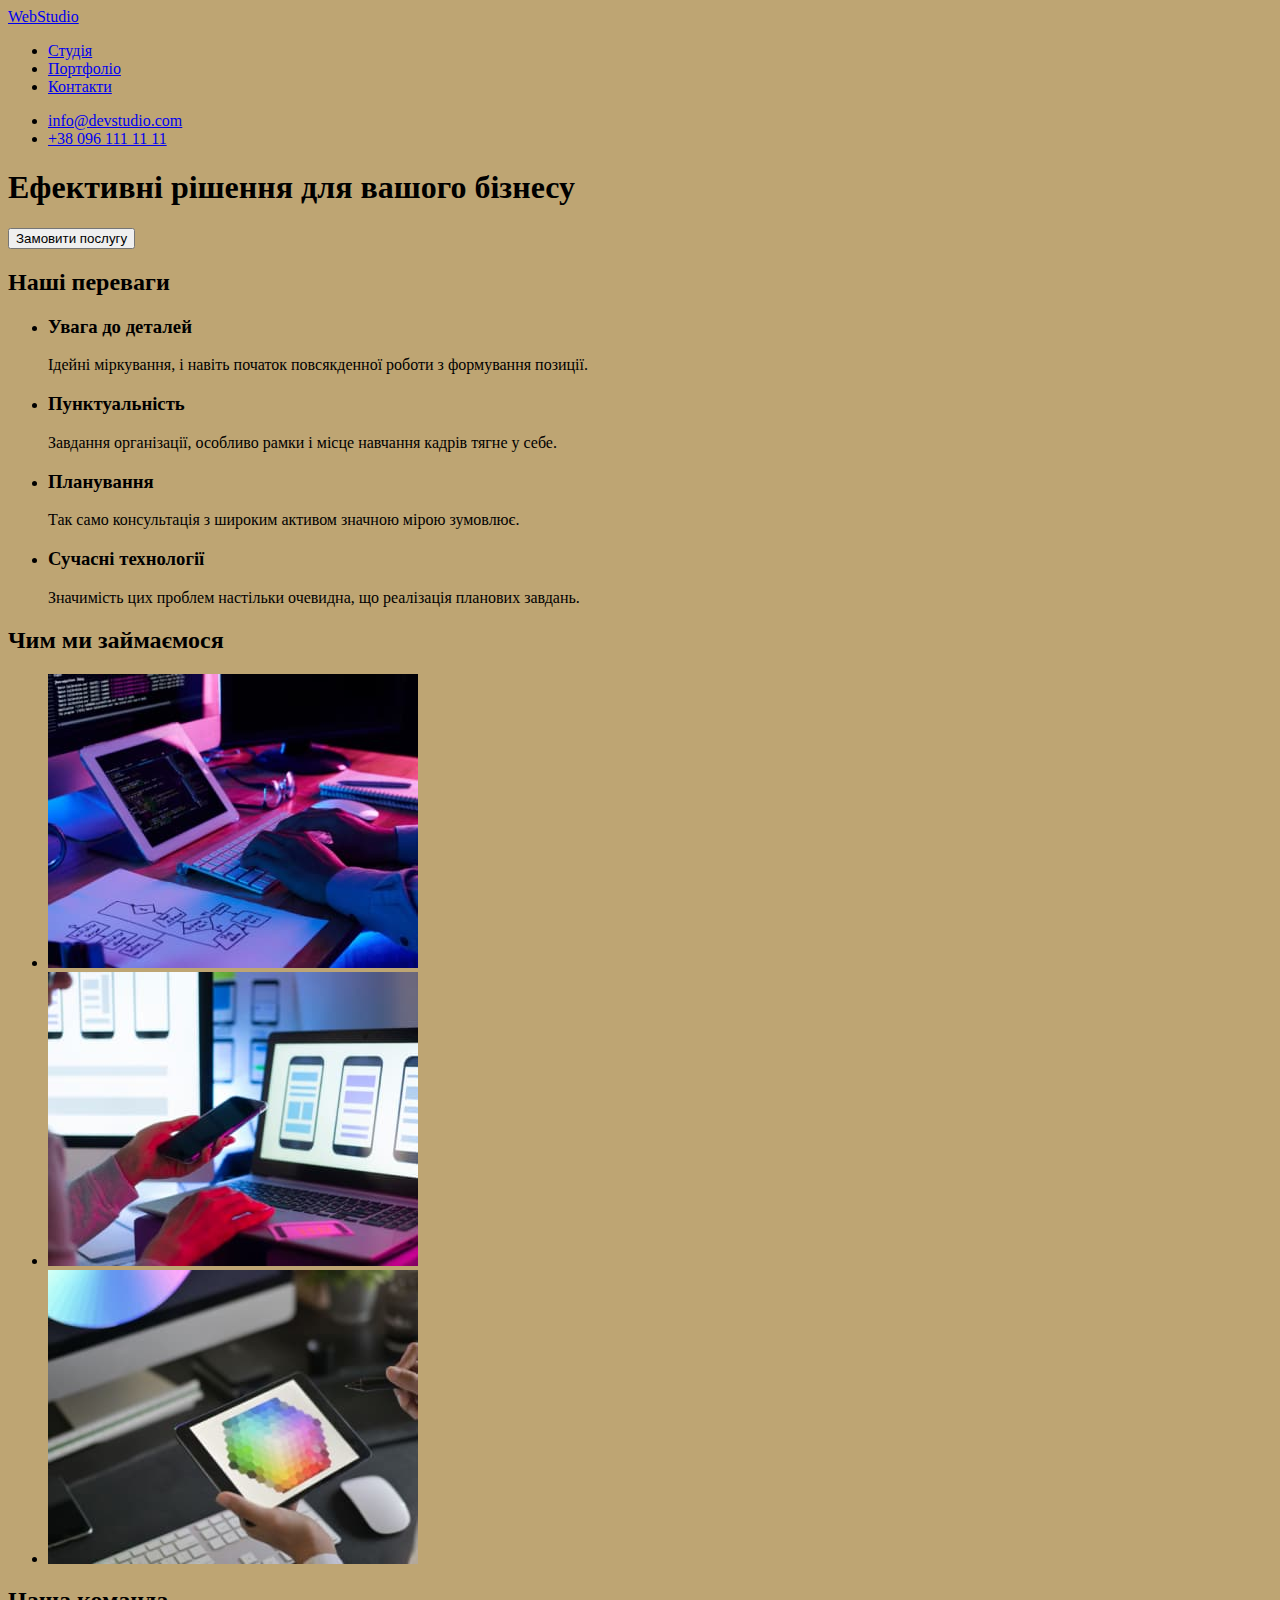
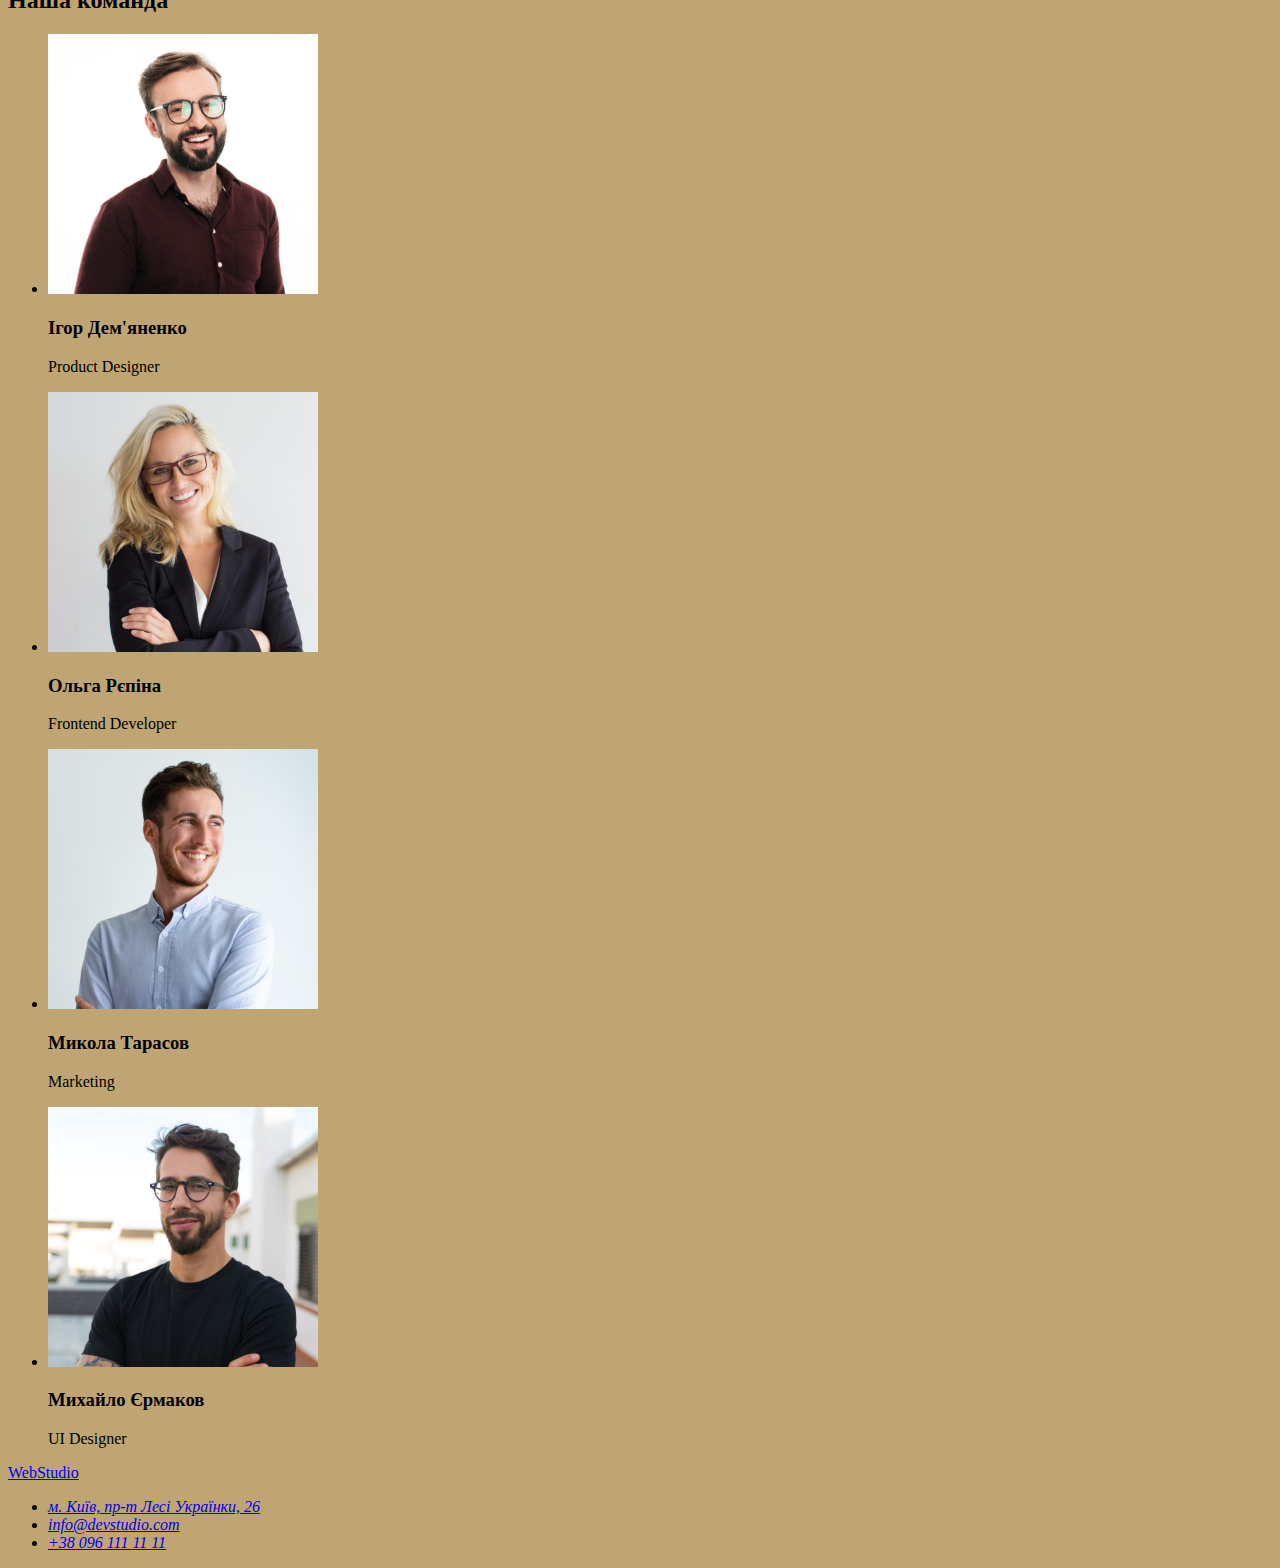
==== index.html @ 080f21dd "03/10/2022" ====
<!DOCTYPE html>
<html lang="uk">
  <head>
    <meta charset="UTF-8" />
    <meta http-equiv="X-UA-Compatible" content="IE=edge" />
    <meta name="viewport" content="width=, initial-scale=1.0" />
    <title>Web Studio (Version 2.1)</title>
    <link rel="stylesheet" href="./CSS/styles.css" />
  </head>
  <body>
    <!-- Шапка -->
    <header class="header">
      <a href="./index.html" class="logo" lang="en">WebStudio</a>
      <nav>
        <ul>
          <li><a class="logo" href="./index.html">Студія</a></li>
          <li><a href="./portfolio.html">Портфоліо</a></li>
          <li><a href="#">Контакти</a></li>
        </ul>
      </nav>
      <ul>
        <li><a href="mailto:info@devstudio.com">info@devstudio.com</a></li>
        <li><a href="tel:+380961111111">+38 096 111 11 11</a></li>
      </ul>
    </header>
    <!-- Основное содержание -->
    <main>
      <section>
        <h1>Ефективні рішення для вашого бізнесу</h1>
        <button type="button">Замовити послугу</button>
      </section>
      <section>
        <h2>Наші переваги</h2>
        <ul>
          <li>
            <h3>Увага до деталей</h3>
            <p>
              Ідейні міркування, і навіть початок повсякденної роботи з
              формування позиції.
            </p>
          </li>
          <li>
            <h3>Пунктуальність</h3>
            <p>
              Завдання організації, особливо рамки і місце навчання кадрів тягне
              у себе.
            </p>
          </li>
          <li>
            <h3>Планування</h3>
            <p>
              Так само консультація з широким активом значною мірою зумовлює.
            </p>
          </li>
          <li>
            <h3>Сучасні технології</h3>
            <p>
              Значимість цих проблем настільки очевидна, що реалізація планових
              завдань.
            </p>
          </li>
        </ul>
      </section>
      <section>
        <h2>Чим ми займаємося</h2>
        <ul>
          <li>
            <img
              src="./images/box1.jpg"
              alt="чувак створює програму на компі"
              width="370"
            />
          </li>
          <li>
            <img
              src="./images/box2.jpg"
              alt="на моніторі відображені варіанти зовнішнього виду мобільного додатку"
              width="370"
            />
          </li>
          <li>
            <img
              src="./images/box3.jpg"
              alt="дизайнер вибірає колір з палітри кольорів"
              width="370"
            />
          </li>
        </ul>
      </section>
      <section>
        <h2>Наша команда</h2>
        <ul>
          <li>
            <img
              src="./images/sotrudnik1.jpg"
              alt="чоловік в окулярах в коричневій сорочці"
              width="270"
            />
            <h3>Ігор Дем'яненко</h3>
            <p>Product Designer</p>
          </li>

          <li>
            <img
              src="./images/sotrudnik2.jpg"
              alt="білява жінка усміхається"
              width="270"
            />
            <h3>Ольга Рєпіна</h3>
            <p>Frontend Developer</p>
          </li>
          <li>
            <img
              src="./images/sotrudnik3.jpg"
              alt="чоловік в блакитній сорочці усміхається"
              width="270"
            />
            <h3>Микола Тарасов</h3>
            <p>Marketing</p>
          </li>
          <li>
            <img
              src="./images/sotrudnik4.jpg"
              alt="чоловік в окулярах в чорній футболці усміхається"
              width="270"
            />
            <h3>Михайло Єрмаков</h3>
            <p>UI Designer</p>
          </li>
        </ul>
      </section>
    </main>
    <!-- Нижняя часть -->
    <footer>
      <a lang="en" href="/index.html">WebStudio</a>
      <address>
        <ul>
          <li>
            <a
              href="https://goo.gl/maps/CPtrU1FHBa2aNyZL9"
              target="_blank"
              rel="noopener noreferrer nofollow"
              >м. Київ, пр-т Лесі Українки, 26</a
            >
          </li>
          <li><a href="mailto:info@devstudio.com">info@devstudio.com</a></li>
          <li><a href="tel:+380961111111">+38 096 111 11 11</a></li>
        </ul>
      </address>
    </footer>
  </body>
</html>
---- CSS/styles.css ----
body {
  background-color: rgb(190, 165, 115);
}
logo {
  color: rgb(246, 115, 21);
}
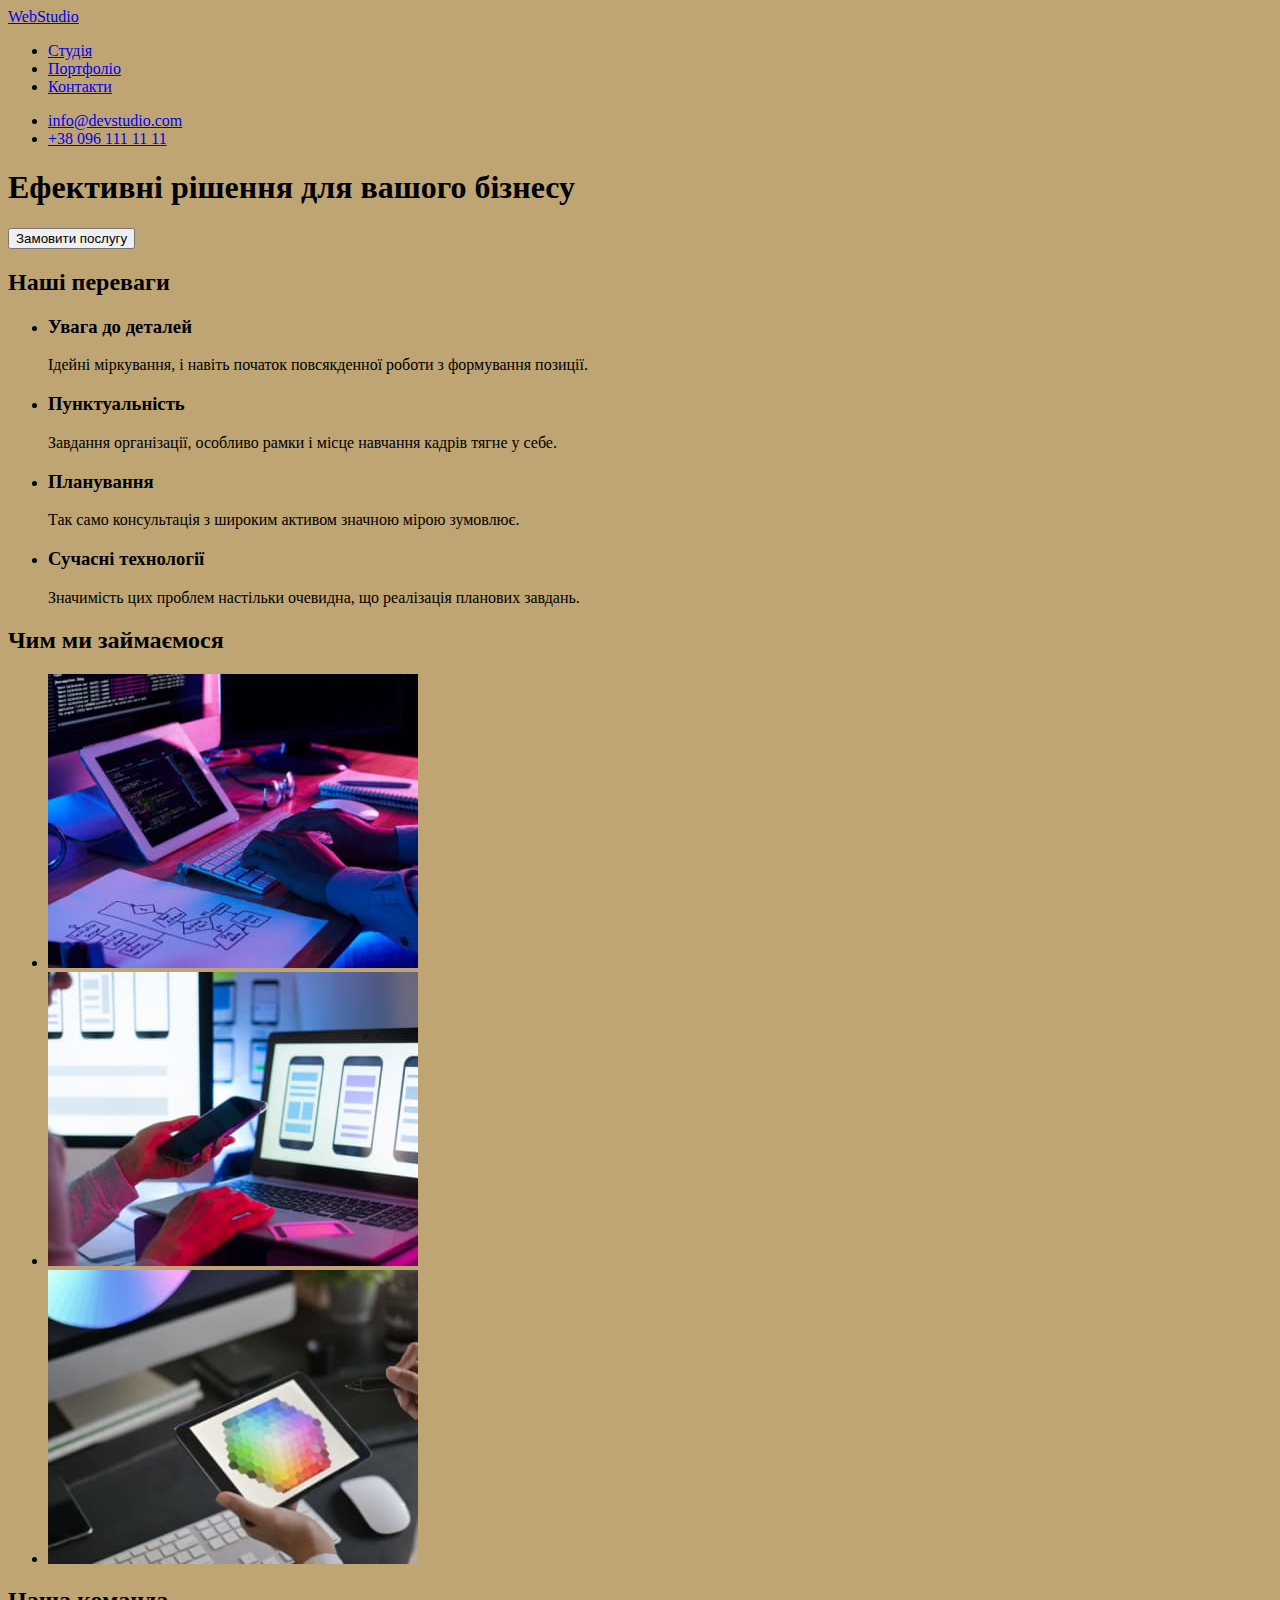
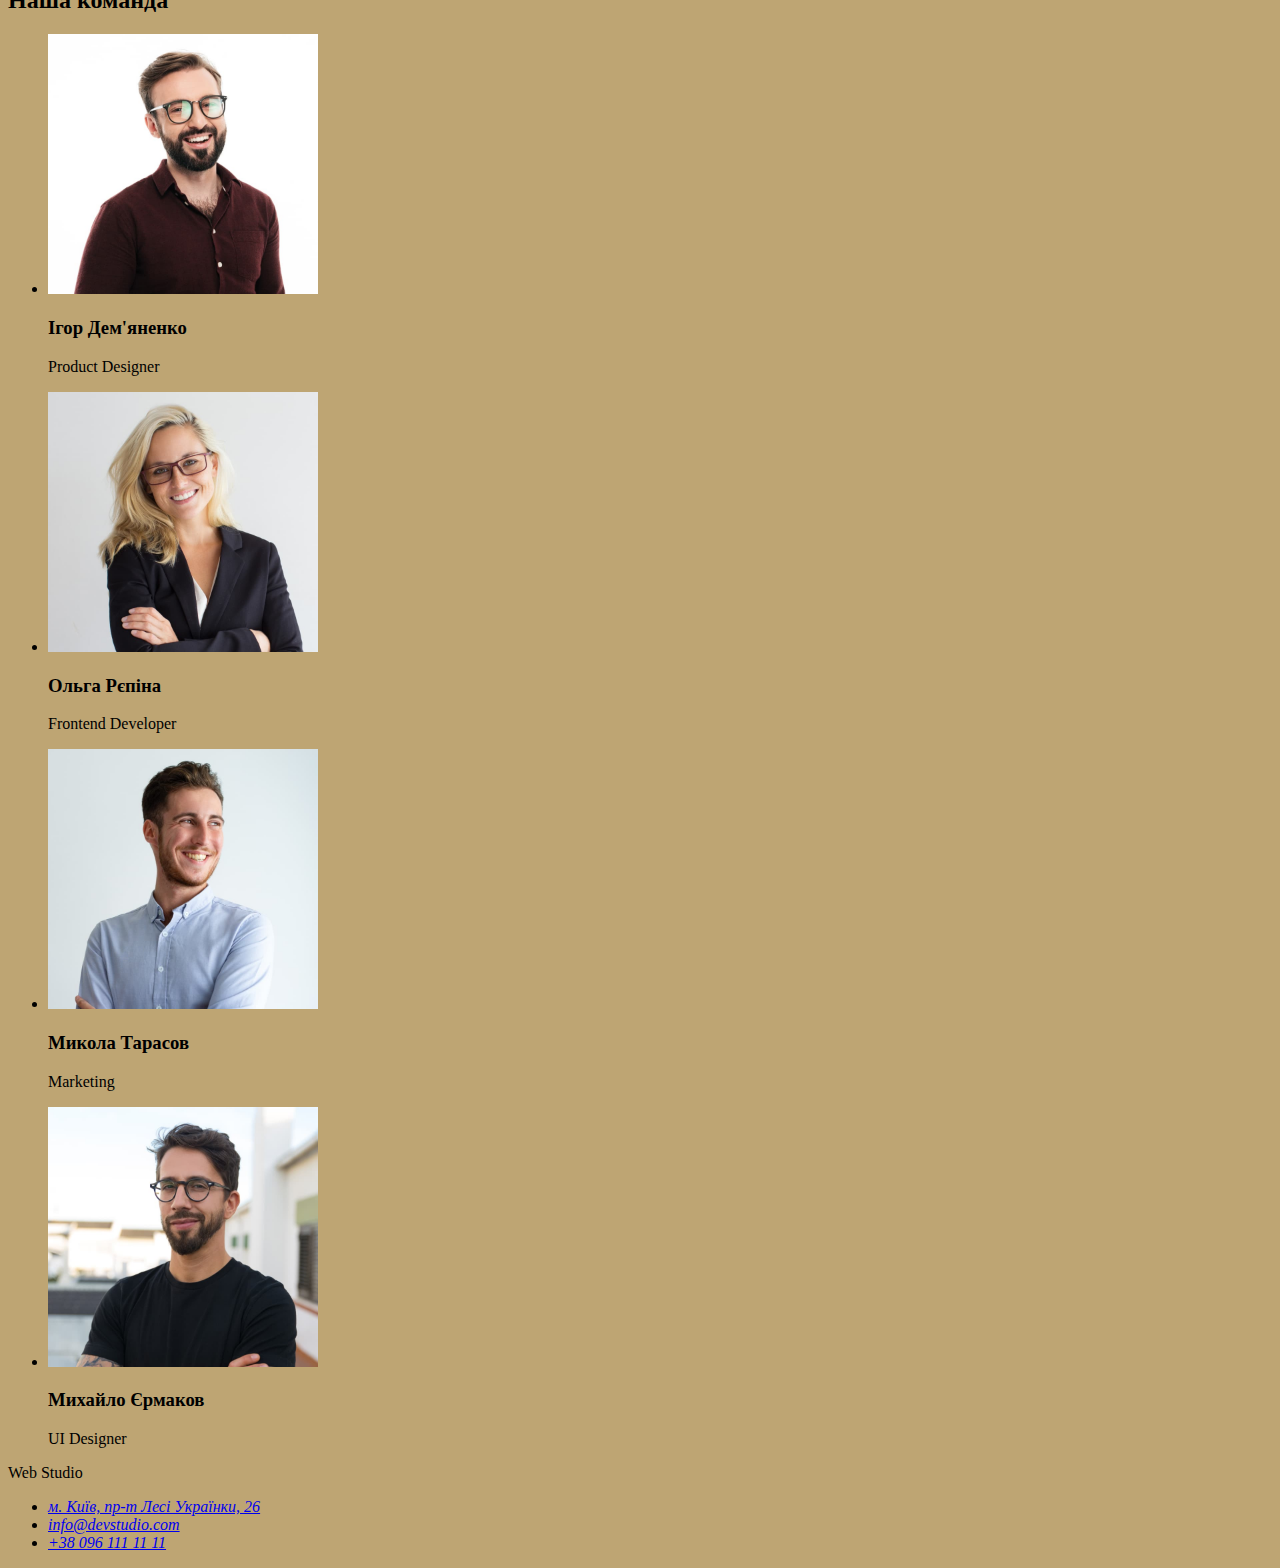
==== commit 1f294edf: "04/10/22" ====
--- a/index.html
+++ b/index.html
@@ -7,77 +7,89 @@
     <title>Web Studio (Version 2.1)</title>
     <link rel="stylesheet" href="./CSS/styles.css" />
   </head>
-  <body>
+  <body class="site-body">
     <!-- Шапка -->
     <header class="header">
-      <a href="./index.html" class="logo" lang="en">WebStudio</a>
-      <nav>
-        <ul>
-          <li><a class="logo" href="./index.html">Студія</a></li>
-          <li><a href="./portfolio.html">Портфоліо</a></li>
-          <li><a href="#">Контакти</a></li>
+      <a class="header-logo" href="./index.html" lang="en">
+        <span class="header-logo-half">Web</span>Studio</a
+      >
+      <nav class="header-navigation">
+        <ul class="header-pages-list">
+          <li class="header-studio-page">
+            <a class="header-studio-link" href="./index.html">Студія</a>
+          </li>
+          <li class="header-portfolio-page">
+            <a class="header-studio-link" href="./portfolio.html">Портфоліо</a>
+          </li>
+          <li class="header-contacts-page"><a class="header-studio-link" href="#">Контакти</a></li>
         </ul>
       </nav>
-      <ul>
-        <li><a href="mailto:info@devstudio.com">info@devstudio.com</a></li>
-        <li><a href="tel:+380961111111">+38 096 111 11 11</a></li>
+      <ul class="header-contacts">
+        <li class="header-contacts-list">
+          <a class="header-mail" href="mailto:info@devstudio.com"
+            >info@devstudio.com</a
+          >
+        </li>
+        <li class="header-contacts-list">
+          <a class="header-phone" href="tel:+380961111111">+38 096 111 11 11</a>
+        </li>
       </ul>
     </header>
     <!-- Основное содержание -->
     <main>
-      <section>
-        <h1>Ефективні рішення для вашого бізнесу</h1>
-        <button type="button">Замовити послугу</button>
+      <section class="hero">
+        <h1 class="hero-title">Ефективні рішення для вашого бізнесу</h1>
+        <button class="hero-button" type="button">Замовити послугу</button>
       </section>
-      <section>
-        <h2>Наші переваги</h2>
-        <ul>
-          <li>
-            <h3>Увага до деталей</h3>
-            <p>
+      <section class="advantages">
+        <h2 class="advantages-title">Наші переваги</h2>
+        <ul class="advantages-list">
+          <li class="advantages-item">
+            <h3 class="advantage">Увага до деталей</h3>
+            <p class="advantage-description">
               Ідейні міркування, і навіть початок повсякденної роботи з
               формування позиції.
             </p>
           </li>
           <li>
-            <h3>Пунктуальність</h3>
-            <p>
+            <h3 class="advantage">Пунктуальність</h3>
+            <p class="advantage-description">
               Завдання організації, особливо рамки і місце навчання кадрів тягне
               у себе.
             </p>
           </li>
           <li>
-            <h3>Планування</h3>
-            <p>
+            <h3 class="advantage">Планування</h3>
+            <p class="advantage-description">
               Так само консультація з широким активом значною мірою зумовлює.
             </p>
           </li>
           <li>
-            <h3>Сучасні технології</h3>
-            <p>
+            <h3 class="advantage">Сучасні технології</h3>
+            <p class="advantage-description">
               Значимість цих проблем настільки очевидна, що реалізація планових
               завдань.
             </p>
           </li>
         </ul>
       </section>
-      <section>
-        <h2>Чим ми займаємося</h2>
-        <ul>
-          <li>
+      <section class="specialization">
+        <h2 class="specialization-title">Чим ми займаємося</h2>
+        <ul class="specialization-list">
+          <li class="specialization-item">
             <img
               src="./images/box1.jpg"
               alt="чувак створює програму на компі"
               width="370"
             />
           </li>
-          <li>
+          <li class="specialization-item">
             <img
               src="./images/box2.jpg"
               alt="на моніторі відображені варіанти зовнішнього виду мобільного додатку"
               width="370"
             />
-          </li>
+          </li class="specialization-item">
           <li>
             <img
               src="./images/box3.jpg"
@@ -87,64 +99,64 @@
           </li>
         </ul>
       </section>
-      <section>
-        <h2>Наша команда</h2>
-        <ul>
-          <li>
+      <section class="team">
+        <h2 class="team-title">Наша команда</h2>
+        <ul class="team-list">
+          <li class="team-member">
             <img
               src="./images/sotrudnik1.jpg"
               alt="чоловік в окулярах в коричневій сорочці"
               width="270"
             />
-            <h3>Ігор Дем'яненко</h3>
-            <p>Product Designer</p>
+            <h3 class="team-member-name">Ігор Дем'яненко</h3>
+            <p class="team-member-position">Product Designer</p>
           </li>
 
-          <li>
+          <li class="team-member">
             <img
               src="./images/sotrudnik2.jpg"
               alt="білява жінка усміхається"
               width="270"
             />
-            <h3>Ольга Рєпіна</h3>
-            <p>Frontend Developer</p>
+            <h3 class="team-member-name">Ольга Рєпіна</h3>
+            <p class="team-member-position">Frontend Developer</p>
           </li>
-          <li>
+          <li class="team-member">
             <img
               src="./images/sotrudnik3.jpg"
               alt="чоловік в блакитній сорочці усміхається"
               width="270"
             />
-            <h3>Микола Тарасов</h3>
-            <p>Marketing</p>
+            <h3 class="team-member-name">Микола Тарасов</h3>
+            <p class="team-member-position">Marketing</p>
           </li>
-          <li>
+          <li class="team-member">
             <img
               src="./images/sotrudnik4.jpg"
               alt="чоловік в окулярах в чорній футболці усміхається"
               width="270"
             />
-            <h3>Михайло Єрмаков</h3>
-            <p>UI Designer</p>
+            <h3 class="team-member-name">Михайло Єрмаков</h3>
+            <p class="team-member-position">UI Designer</p>
           </li>
         </ul>
       </section>
     </main>
     <!-- Нижняя часть -->
-    <footer>
-      <a lang="en" href="/index.html">WebStudio</a>
-      <address>
-        <ul>
-          <li>
-            <a
+    <footer class="footer"
+      <a class="footer-logo" lang="en" href="/index.html"> <span class="footer-logo-half">Web</span> Studio</a>
+      <address class="footer-contacts">
+        <ul class="footer-contacts-list">
+          <li class="contacts-item-adress">
+            <a class="footer-adress"
               href="https://goo.gl/maps/CPtrU1FHBa2aNyZL9"
               target="_blank"
               rel="noopener noreferrer nofollow"
               >м. Київ, пр-т Лесі Українки, 26</a
             >
           </li>
-          <li><a href="mailto:info@devstudio.com">info@devstudio.com</a></li>
-          <li><a href="tel:+380961111111">+38 096 111 11 11</a></li>
+          <li class="contacts-item-mail"><a class="footer-mail" href="mailto:info@devstudio.com">info@devstudio.com</a></li>
+          <li class="contacts-item-phone"><a class="footer-phone" href="tel:+380961111111">+38 096 111 11 11</a></li>
         </ul>
       </address>
     </footer>
--- a/CSS/styles.css
+++ b/CSS/styles.css
@@ -1,6 +1,173 @@
 body {
   background-color: rgb(190, 165, 115);
 }
-logo {
-  color: rgb(246, 115, 21);
+
+/*------------- index.html------------ */
+
+.site-body {
 }
+.header {
+}
+.header-logo:focus {
+}
+.header-logo-half {
+}
+.header-navigation {
+}
+.header-pages-list {
+}
+.header-studio-page {
+}
+.header-studio-link:hover,
+.header-studio-link:focus {
+  color: rgb(32, 212, 22);
+}
+.header-portfolio-page {
+}
+.header-contacts-page {
+}
+.header-contacts {
+}
+.header-contacts-list {
+}
+.header-mail:hover,
+.header-mail:focus {
+  color: rgb(32, 212, 22);
+}
+.header-phone:hover,
+.header-phone:focus {
+  color: rgb(32, 212, 22);
+}
+.hero {
+}
+.hero-title {
+}
+.hero-button:hover,
+.hero-button:focus {
+  color: rgb(32, 212, 22);
+}
+.advantages {
+}
+.advantages-title {
+}
+.advantages-list {
+}
+.advantages-item {
+}
+.advantage {
+}
+.advantage-description {
+}
+.specialization {
+}
+.specialization-title {
+}
+.specialization-list {
+}
+.specialization-item {
+}
+.team {
+}
+.team-title {
+}
+.team-list {
+}
+.team-member {
+}
+.team-member-name {
+}
+.team-member-position {
+}
+.footer {
+}
+.footer-logo-half {
+}
+.footer-contacts {
+}
+.footer-contacts-list {
+}
+.contacts-item-adress {
+}
+.footer-adress:hover,
+.footer-adress:focus {
+  color: rgb(32, 212, 22);
+}
+.contacts-item-mail {
+}
+.footer-mail:hover,
+.footer-mail:focus {
+  color: rgb(32, 212, 22);
+}
+.contacts-item-phone {
+}
+.footer-phone:hover,
+.footer-phone:focus {
+  color: rgb(32, 212, 22);
+}
+
+/* ------portfolio-------- */
+
+.site-body {
+}
+.header-logo {
+}
+.header-logo-half {
+}
+.header-navigation {
+}
+.header-pages-list {
+}
+.header-studio-page {
+}
+.header-studio-link {
+}
+.header-portfolio-page {
+}
+.header-contacts-page {
+}
+.header-contacts {
+}
+.header-contacts-list {
+}
+.header-mail {
+}
+.header-phone {
+}
+.portfolio-title {
+}
+.portfolio {
+}
+.portfolio-list {
+}
+.portfolio-item-btn {
+}
+.portfolio-btn:hover,
+.portfolio-btn:focus {
+  color: rgb(32, 212, 22);
+}
+.portfolio-examples-list {
+}
+.portfolio-examples-item {
+}
+.porfolio-link:hover,
+.porfolio-link:focus {
+  color: rgb(32, 212, 22);
+}
+.portfolio-example-name {
+}
+.portfolio-example-product {
+}
+.footer {
+}
+.footer-logo-half {
+}
+.footer-contacts {
+}
+.footer-contacts-list {
+}
+.footer-contacts-adress {
+}
+.footer-contacts-mail {
+}
+.footer-contacts-phone {
+}
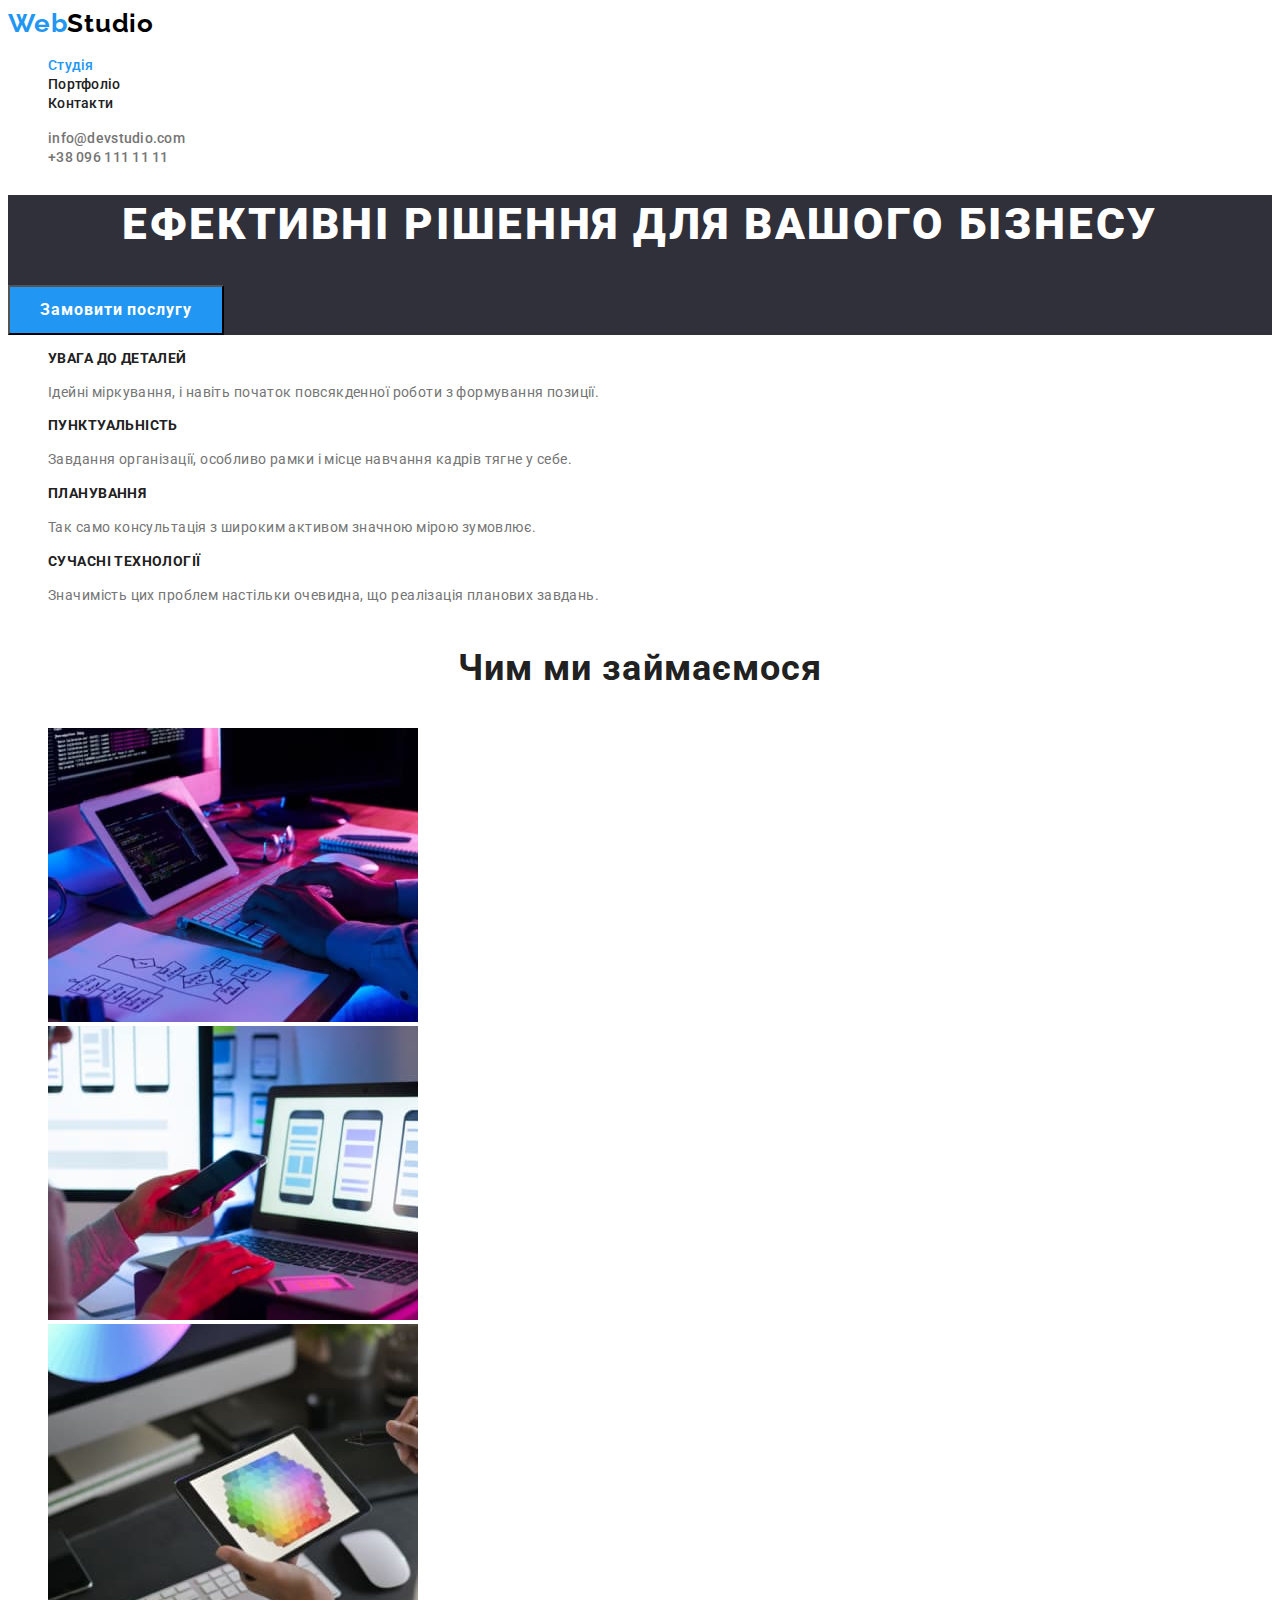
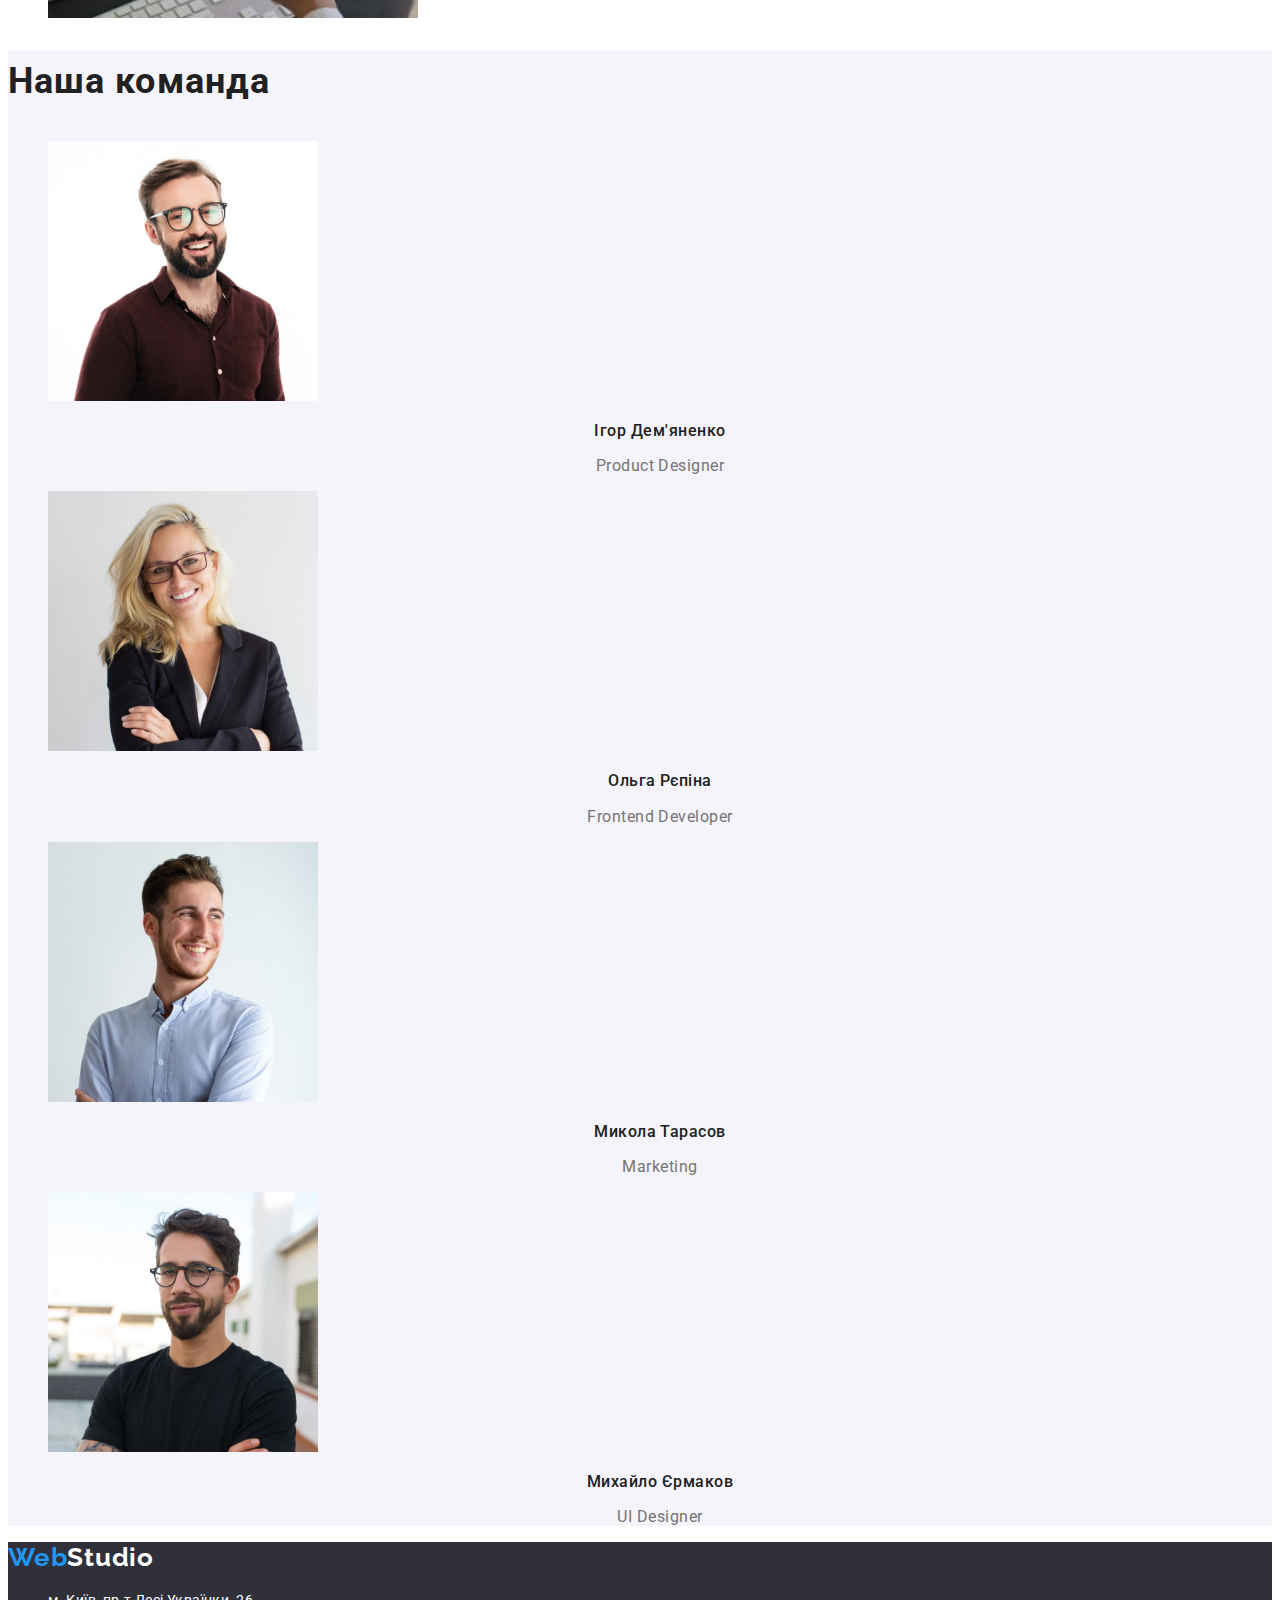
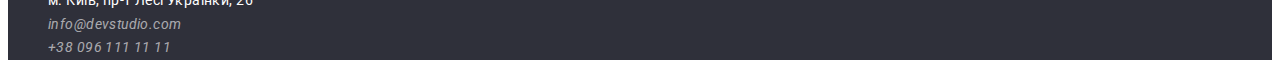
==== commit 28621b69: "Homework-2" ====
--- a/index.html
+++ b/index.html
@@ -5,45 +5,64 @@
     <meta http-equiv="X-UA-Compatible" content="IE=edge" />
     <meta name="viewport" content="width=, initial-scale=1.0" />
     <title>Web Studio (Version 2.1)</title>
+    <link rel="preconnect" href="https://fonts.googleapis.com" />
+    <link rel="preconnect" href="https://fonts.gstatic.com" crossorigin />
+    <link
+      href="https://fonts.googleapis.com/css2?family=Montserrat:wght@400;700&family=Raleway:wght@700&family=Roboto:wght@400;500;700;900&display=swap"
+      rel="stylesheet"
+    />
     <link rel="stylesheet" href="./CSS/styles.css" />
   </head>
   <body class="site-body">
-    <!-- Шапка -->
+    <!-- Header -->
+
     <header class="header">
-      <a class="header-logo" href="./index.html" lang="en">
+      <a class="header-logo underline-none" href="./index.html" lang="en">
         <span class="header-logo-half">Web</span>Studio</a
       >
       <nav class="header-navigation">
-        <ul class="header-pages-list">
+        <ul class="header-pages-list point-none">
           <li class="header-studio-page">
-            <a class="header-studio-link" href="./index.html">Студія</a>
+            <a
+              class="header-studio-link underline-none current"
+              href="./index.html"
+              >Студія</a
+            >
           </li>
           <li class="header-portfolio-page">
-            <a class="header-studio-link" href="./portfolio.html">Портфоліо</a>
+            <a class="header-studio-link underline-none" href="./portfolio.html"
+              >Портфоліо</a
+            >
           </li>
-          <li class="header-contacts-page"><a class="header-studio-link" href="#">Контакти</a></li>
+          <li class="header-contacts-page">
+            <a class="header-studio-link underline-none" href="#">Контакти</a>
+          </li>
         </ul>
       </nav>
-      <ul class="header-contacts">
+      <ul class="header-contacts point-none">
         <li class="header-contacts-list">
-          <a class="header-mail" href="mailto:info@devstudio.com"
+          <a class="header-mail underline-none" href="mailto:info@devstudio.com"
             >info@devstudio.com</a
           >
         </li>
         <li class="header-contacts-list">
-          <a class="header-phone" href="tel:+380961111111">+38 096 111 11 11</a>
+          <a class="header-phone underline-none" href="tel:+380961111111"
+            >+38 096 111 11 11</a
+          >
         </li>
       </ul>
     </header>
+
     <!-- Основное содержание -->
+
     <main>
       <section class="hero">
         <h1 class="hero-title">Ефективні рішення для вашого бізнесу</h1>
         <button class="hero-button" type="button">Замовити послугу</button>
       </section>
       <section class="advantages">
-        <h2 class="advantages-title">Наші переваги</h2>
-        <ul class="advantages-list">
+        <h2 class="advantages-title visually-hidden">Наші переваги</h2>
+        <ul class="advantages-list point-none">
           <li class="advantages-item">
             <h3 class="advantage">Увага до деталей</h3>
             <p class="advantage-description">
@@ -75,7 +94,7 @@
       </section>
       <section class="specialization">
         <h2 class="specialization-title">Чим ми займаємося</h2>
-        <ul class="specialization-list">
+        <ul class="specialization-list point-none">
           <li class="specialization-item">
             <img
               src="./images/box1.jpg"
@@ -89,8 +108,8 @@
               alt="на моніторі відображені варіанти зовнішнього виду мобільного додатку"
               width="370"
             />
-          </li class="specialization-item">
-          <li>
+          </li>
+          <li class="specialization-item">
             <img
               src="./images/box3.jpg"
               alt="дизайнер вибірає колір з палітри кольорів"
@@ -101,7 +120,7 @@
       </section>
       <section class="team">
         <h2 class="team-title">Наша команда</h2>
-        <ul class="team-list">
+        <ul class="team-list point-none">
           <li class="team-member">
             <img
               src="./images/sotrudnik1.jpg"
@@ -111,7 +130,6 @@
             <h3 class="team-member-name">Ігор Дем'яненко</h3>
             <p class="team-member-position">Product Designer</p>
           </li>
-
           <li class="team-member">
             <img
               src="./images/sotrudnik2.jpg"
@@ -142,21 +160,37 @@
         </ul>
       </section>
     </main>
-    <!-- Нижняя часть -->
-    <footer class="footer"
-      <a class="footer-logo" lang="en" href="/index.html"> <span class="footer-logo-half">Web</span> Studio</a>
+
+    <!-- Footer -->
+
+    <footer class="footer">
+      <a class="footer-logo underline-none" lang="en" href="/index.html">
+        <span class="footer-logo-half">Web</span>Studio</a
+      >
+
       <address class="footer-contacts">
-        <ul class="footer-contacts-list">
+        <ul class="footer-contacts-list point-none">
           <li class="contacts-item-adress">
-            <a class="footer-adress"
+            <a
+              class="footer-adress underline-none"
               href="https://goo.gl/maps/CPtrU1FHBa2aNyZL9"
               target="_blank"
               rel="noopener noreferrer nofollow"
               >м. Київ, пр-т Лесі Українки, 26</a
             >
           </li>
-          <li class="contacts-item-mail"><a class="footer-mail" href="mailto:info@devstudio.com">info@devstudio.com</a></li>
-          <li class="contacts-item-phone"><a class="footer-phone" href="tel:+380961111111">+38 096 111 11 11</a></li>
+          <li class="contacts-item-mail">
+            <a
+              class="footer-mail underline-none"
+              href="mailto:info@devstudio.com"
+              >info@devstudio.com</a
+            >
+          </li>
+          <li class="contacts-item-phone">
+            <a class="footer-phone underline-none" href="tel:+380961111111"
+              >+38 096 111 11 11</a
+            >
+          </li>
         </ul>
       </address>
     </footer>
--- a/CSS/styles.css
+++ b/CSS/styles.css
@@ -1,173 +1,257 @@
-body {
-  background-color: rgb(190, 165, 115);
-}
-
-/*------------- index.html------------ */
+:root {
+  --primary-text-color: #757575;
+  --secondary-text-color: #212121;
+  --white-color: #ffffff;
+  --black-color: #000000;
+  --background: #ffffff;
+  --background-hero-footer: #2f303a;
+  --accent-color: #2196f3;
+  --footer-color-contacts: rgba(255, 255, 255, 0.6);
+  --background-color-btn: #f5f4fa;
+}
+
+/*------------- studio.html------------ */
 
 .site-body {
-}
-.header {
-}
-.header-logo:focus {
-}
+  font-family: "Roboto", "sans-serif";
+  background-color: var(--background);
+  color: var(--primary-text-color);
+}
+
+.point-none {
+  list-style: none;
+}
+
+.underline-none {
+  text-decoration: none;
+}
+
+/* -------Header------- */
+
+.header-logo {
+  font-family: "Raleway";
+  font-weight: 700;
+  font-size: 26px;
+  line-height: 1.19;
+  letter-spacing: 0.03em;
+  color: var(--black-color);
+}
+
 .header-logo-half {
-}
-.header-navigation {
-}
-.header-pages-list {
-}
-.header-studio-page {
-}
+  color: var(--accent-color);
+}
+
+.header-studio-link {
+  font-weight: 500;
+  font-size: 14px;
+  line-height: 1.14;
+  letter-spacing: 0.02em;
+  color: var(--secondary-text-color);
+}
+
+.current {
+  color: var(--accent-color);
+}
+
 .header-studio-link:hover,
-.header-studio-link:focus {
-  color: rgb(32, 212, 22);
-}
-.header-portfolio-page {
-}
-.header-contacts-page {
-}
-.header-contacts {
-}
-.header-contacts-list {
-}
+.header-studio-link:focus,
 .header-mail:hover,
-.header-mail:focus {
-  color: rgb(32, 212, 22);
-}
+.header-mail:focus,
 .header-phone:hover,
 .header-phone:focus {
-  color: rgb(32, 212, 22);
-}
+  color: var(--accent-color);
+}
+.header-mail,
+.header-phone {
+  font-weight: 500;
+  font-size: 14px;
+  line-height: 1.14;
+  letter-spacing: 0.02em;
+  color: var(--primary-text-color);
+}
+
+/* ----------Основное содержание Студия-------- */
 .hero {
+  background-color: var(--background-hero-footer);
 }
 .hero-title {
-}
+  font-weight: 900;
+  font-size: 44px;
+  line-height: 1.36;
+  text-align: center;
+  letter-spacing: 0.06em;
+  text-transform: uppercase;
+  color: var(--white-color);
+}
+
+.hero-button {
+  width: 216px;
+  height: 50px;
+  background-color: var(--accent-color);
+  color: var(--white-color);
+  font-family: "Roboto";
+  font-style: normal;
+  font-weight: 700;
+  font-size: 16px;
+  line-height: 1.88;
+  text-align: center;
+  letter-spacing: 0.06em;
+}
+
 .hero-button:hover,
 .hero-button:focus {
-  color: rgb(32, 212, 22);
-}
-.advantages {
-}
-.advantages-title {
-}
-.advantages-list {
-}
-.advantages-item {
-}
+  cursor: help;
+}
+
+.visually-hidden {
+  position: absolute;
+  white-space: nowrap;
+  width: 1px;
+  height: 1px;
+  overflow: hidden;
+  border: 0;
+  padding: 0;
+  clip: rect(0 0 0 0);
+  clip-path: inset(50%);
+  margin: -1px;
+}
+
 .advantage {
+  font-weight: 700;
+  font-size: 14px;
+  line-height: 1.14;
+  letter-spacing: 0.03em;
+  text-transform: uppercase;
+  color: var(--secondary-text-color);
 }
 .advantage-description {
-}
-.specialization {
-}
+  font-size: 14px;
+  line-height: 1.7;
+  letter-spacing: 0.03em;
+}
+
 .specialization-title {
-}
-.specialization-list {
-}
-.specialization-item {
-}
+  font-size: 36px;
+  line-height: 1.67;
+  text-align: center;
+  letter-spacing: 0.03em;
+  color: var(--secondary-text-color);
+}
+
 .team {
-}
+  background-color: #f5f4fa;
+}
+
 .team-title {
-}
-.team-list {
-}
-.team-member {
-}
+  color: var(--secondary-text-color);
+  font-size: 36px;
+  line-height: 1.67;
+  letter-spacing: 0.03em;
+}
+
 .team-member-name {
+  font-weight: 500;
+  font-size: 16px;
+  line-height: 1.19;
+  text-align: center;
+  letter-spacing: 0.03em;
+  color: var(--secondary-text-color);
 }
 .team-member-position {
-}
+  font-weight: 400;
+  font-size: 16px;
+  line-height: 1.19;
+  font-style: 400;
+  text-align: center;
+  letter-spacing: 0.03em;
+}
+
 .footer {
-}
+  background-color: var(--background-hero-footer);
+}
+
+.footer-logo {
+  font-family: "Raleway";
+  font-weight: 700;
+  font-size: 26px;
+  line-height: 1.19;
+  letter-spacing: 0.03em;
+  color: var(--white-color);
+}
+
 .footer-logo-half {
-}
-.footer-contacts {
-}
-.footer-contacts-list {
-}
-.contacts-item-adress {
-}
+  color: var(--accent-color);
+}
+
+.footer-adress {
+  font-size: 14px;
+  font-style: normal;
+  line-height: 1.71;
+  letter-spacing: 0.03em;
+  color: var(--white-color);
+}
+
 .footer-adress:hover,
 .footer-adress:focus {
-  color: rgb(32, 212, 22);
-}
-.contacts-item-mail {
-}
+  color: var(--accent-color);
+}
+.footer-mail {
+  font-size: 14px;
+  line-height: 1.71;
+  letter-spacing: 0.03em;
+  color: var(--footer-color-contacts);
+}
+
 .footer-mail:hover,
 .footer-mail:focus {
-  color: rgb(32, 212, 22);
-}
-.contacts-item-phone {
+  color: var(--accent-color);
+}
+
+.footer-phone {
+  font-size: 14px;
+  line-height: 1.71;
+  letter-spacing: 0.03em;
+  color: var(--footer-color-contacts);
 }
 .footer-phone:hover,
 .footer-phone:focus {
-  color: rgb(32, 212, 22);
+  color: var(--accent-color);
 }
 
 /* ------portfolio-------- */
 
-.site-body {
-}
-.header-logo {
-}
-.header-logo-half {
-}
-.header-navigation {
-}
-.header-pages-list {
-}
-.header-studio-page {
-}
-.header-studio-link {
-}
-.header-portfolio-page {
-}
-.header-contacts-page {
-}
-.header-contacts {
-}
-.header-contacts-list {
-}
-.header-mail {
-}
-.header-phone {
-}
-.portfolio-title {
-}
-.portfolio {
-}
-.portfolio-list {
-}
-.portfolio-item-btn {
+.portfolio-btn {
+  background-color: var(--background-color-btn);
+  font-family: inherit;
+  font-style: normal;
+  font-weight: 500;
+  font-size: 16px;
+  line-height: 1.63;
+  letter-spacing: 0.03em;
+  color: var(--secondary-text-color);
+  border-color: transparent;
 }
 .portfolio-btn:hover,
 .portfolio-btn:focus {
-  color: rgb(32, 212, 22);
-}
-.portfolio-examples-list {
-}
-.portfolio-examples-item {
-}
+  background-color: var(--accent-color);
+  color: var(--white-color);
+  cursor: pointer;
+}
+
 .porfolio-link:hover,
 .porfolio-link:focus {
   color: rgb(32, 212, 22);
 }
 .portfolio-example-name {
+  font-weight: 700;
+  font-size: 18px;
+  line-height: 2;
+  letter-spacing: 0.06em;
+  color: var(--secondary-text-color);
 }
 .portfolio-example-product {
-}
-.footer {
-}
-.footer-logo-half {
-}
-.footer-contacts {
-}
-.footer-contacts-list {
-}
-.footer-contacts-adress {
-}
-.footer-contacts-mail {
-}
-.footer-contacts-phone {
-}
+  font-size: 16px;
+  line-height: 2;
+  letter-spacing: 0.03em;
+  color: var(--primary-text-color);
+}
